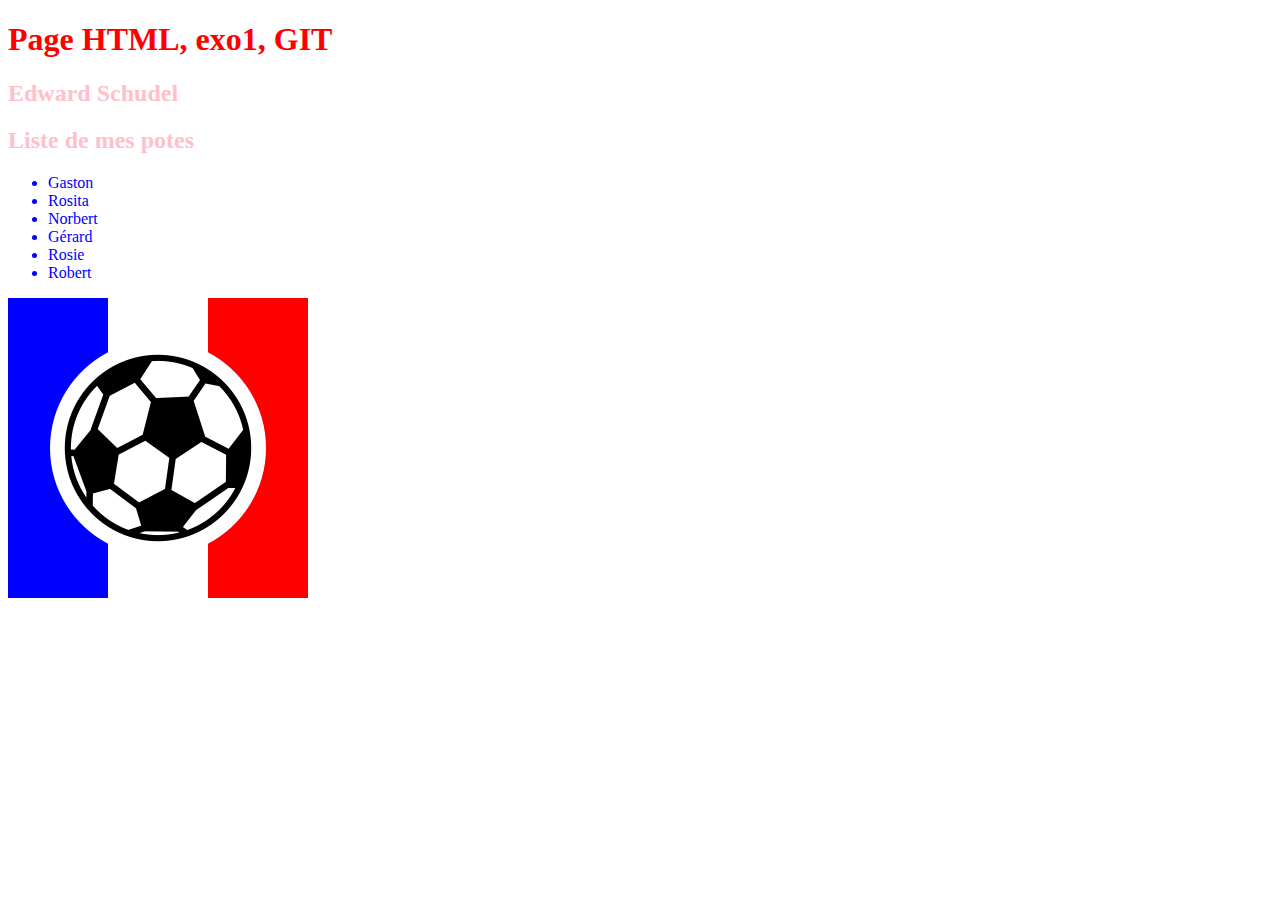
==== index.html @ f6f22087 "Ajout du css et de img" ====
<!DOCTYPE html>
<html>
<head>
    <meta charset="utf-8" />
    <meta http-equiv="X-UA-Compatible" content="IE=edge">
    <title>Page index GIT</title>
    <meta name="viewport" content="width=device-width, initial-scale=1">
    <link rel="stylesheet" type="text/css" media="screen" href="./css/style.css" />
    <script src="main.js"></script>
</head>
<body>
    <h1>Page HTML, exo1, GIT</h1>
    <h2>Edward Schudel</h2>
    <h2>Liste de mes potes</h2>
    <ul>
        <li>Gaston</li>
        <li>Rosita</li>
        <li>Norbert</li>
        <li>Gérard</li>
        <li>Rosie</li>
        <li>Robert</li>
    </ul>
    <img src="./img/300px-French_football.svg.png" alt="image ballon de foot">
</body>
</html>
---- css/style.css ----
h1 {
    color: red;
}

h2  {
    color : pink;
}

ul { 
    color: blue;
}
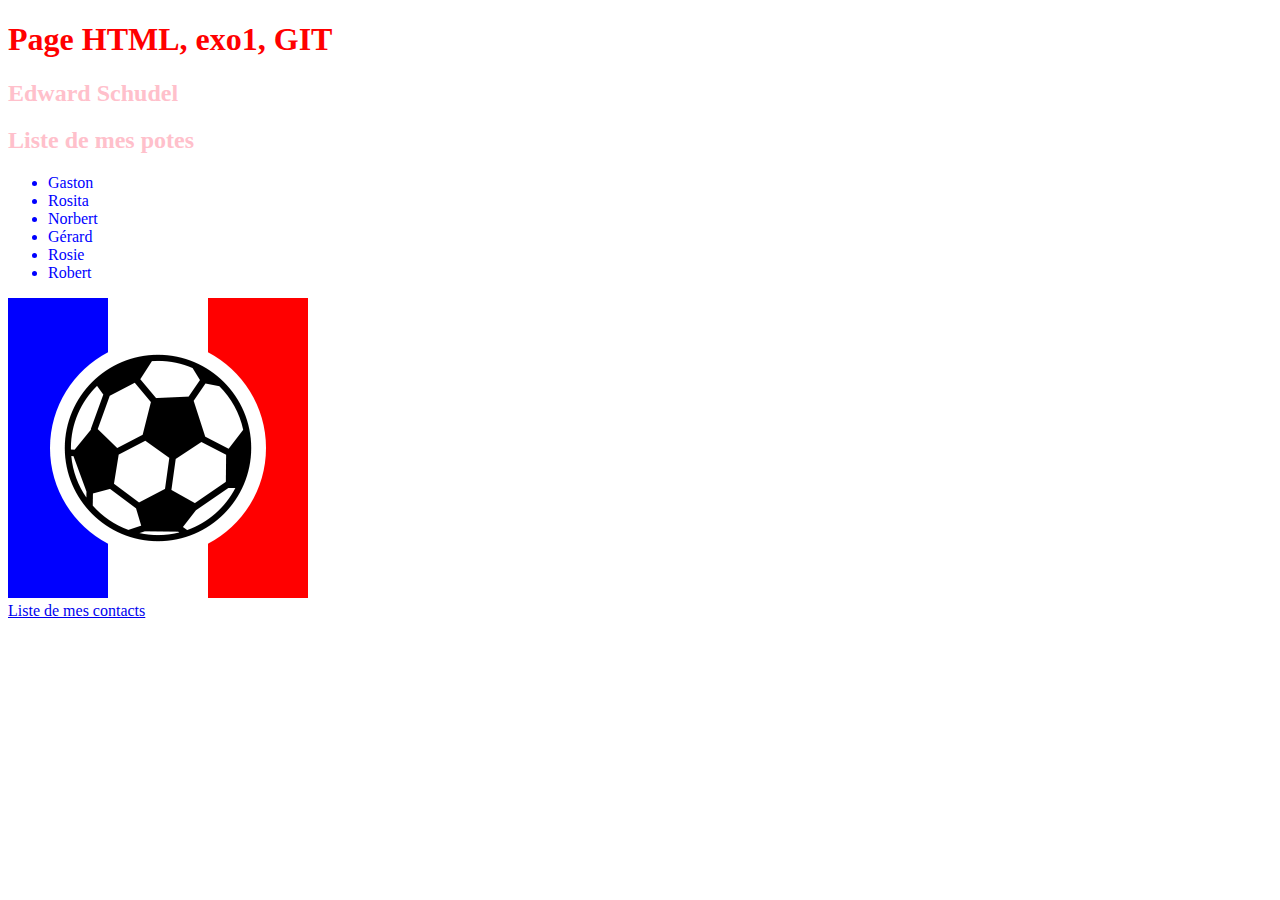
==== commit 23d7bd0f: "Création des contacts pro" ====
--- a/index.html
+++ b/index.html
@@ -21,5 +21,6 @@
         <li>Robert</li>
     </ul>
     <img src="./img/300px-French_football.svg.png" alt="image ballon de foot">
+    <a href="./contacts.html">Liste de mes contacts</a>
 </body>
 </html>--- a/css/style.css
+++ b/css/style.css
@@ -8,4 +8,6 @@
 
 ul { 
     color: blue;
-}+}
+
+a {display: block;}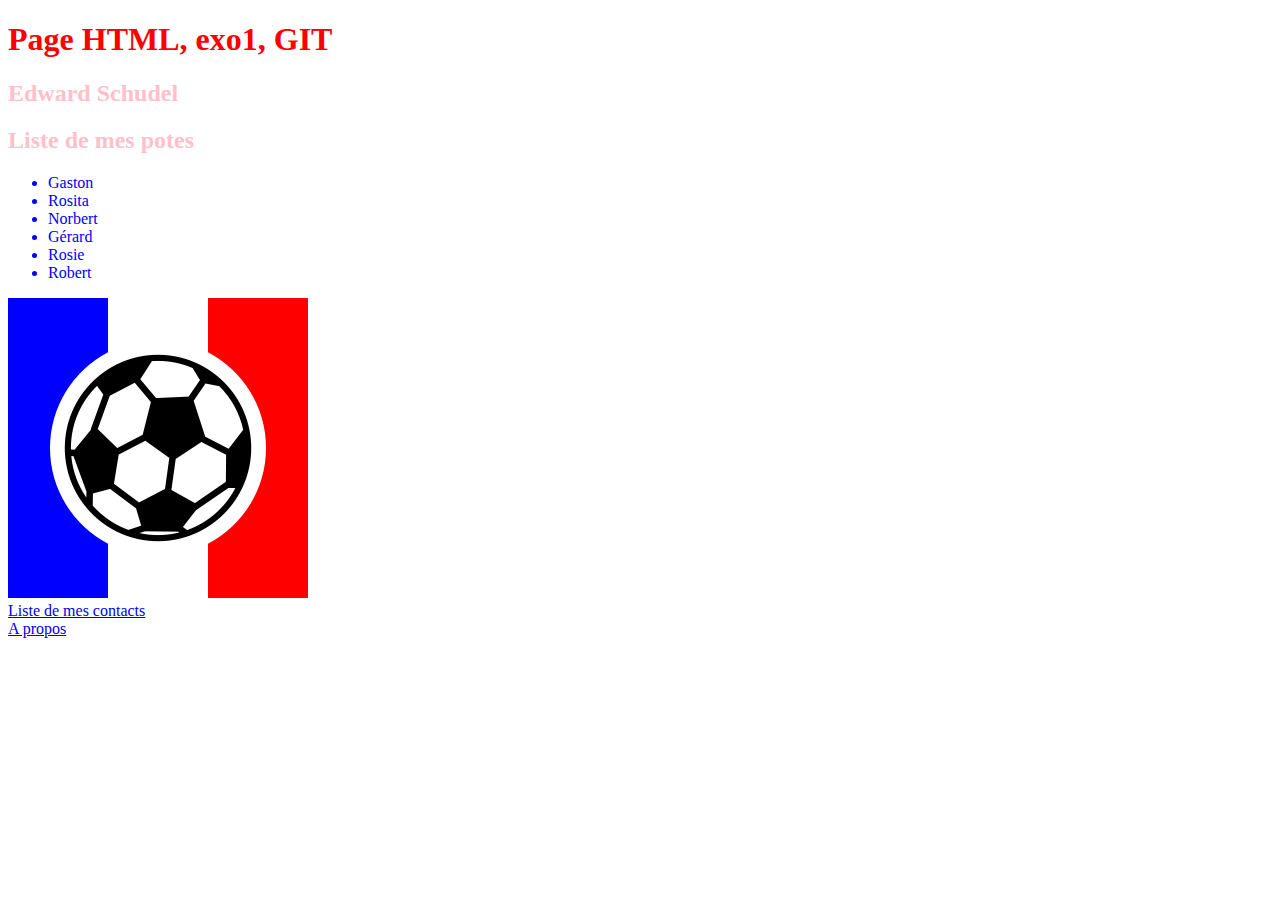
==== commit 706e1374: "Création à propos" ====
--- a/index.html
+++ b/index.html
@@ -22,5 +22,6 @@
     </ul>
     <img src="./img/300px-French_football.svg.png" alt="image ballon de foot">
     <a href="./contacts.html">Liste de mes contacts</a>
+    <a href="./apropos.html">A propos</a>
 </body>
 </html>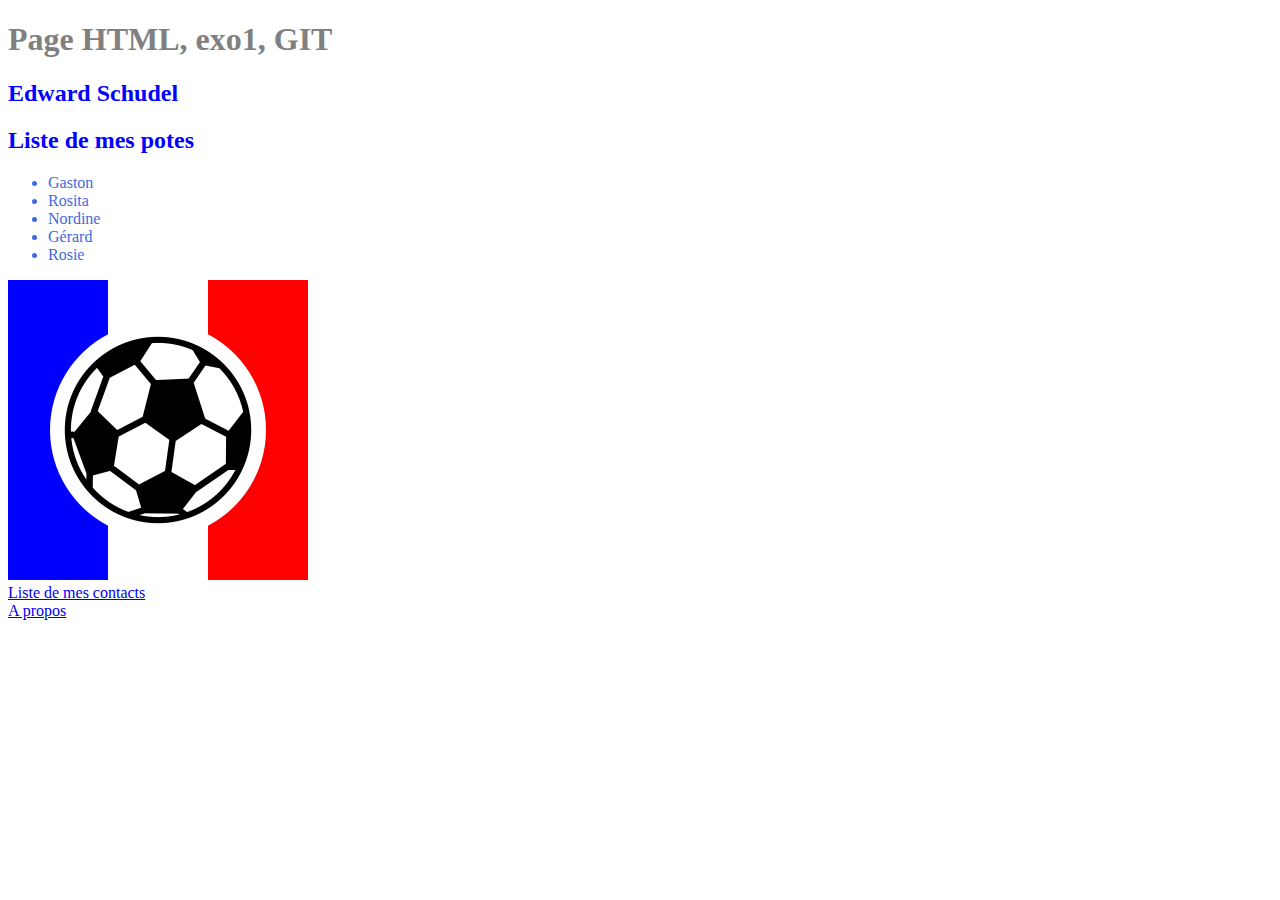
==== commit 3960ec5d: "Ajout des tarifs" ====
--- a/index.html
+++ b/index.html
@@ -3,7 +3,7 @@
 <head>
     <meta charset="utf-8" />
     <meta http-equiv="X-UA-Compatible" content="IE=edge">
-    <title>Page index GIT</title>
+    <title>Page Exo1 GIT</title>
     <meta name="viewport" content="width=device-width, initial-scale=1">
     <link rel="stylesheet" type="text/css" media="screen" href="./css/style.css" />
     <script src="main.js"></script>
@@ -15,10 +15,9 @@
     <ul>
         <li>Gaston</li>
         <li>Rosita</li>
-        <li>Norbert</li>
+        <li>Nordine</li>
         <li>Gérard</li>
         <li>Rosie</li>
-        <li>Robert</li>
     </ul>
     <img src="./img/300px-French_football.svg.png" alt="image ballon de foot">
     <a href="./contacts.html">Liste de mes contacts</a>
--- a/css/style.css
+++ b/css/style.css
@@ -1,13 +1,13 @@
 h1 {
-    color: red;
+    color: grey;
 }
 
 h2  {
-    color : pink;
+    color :blue;
 }
 
 ul { 
-    color: blue;
+    color: royalblue;
 }
 
 a {display: block;}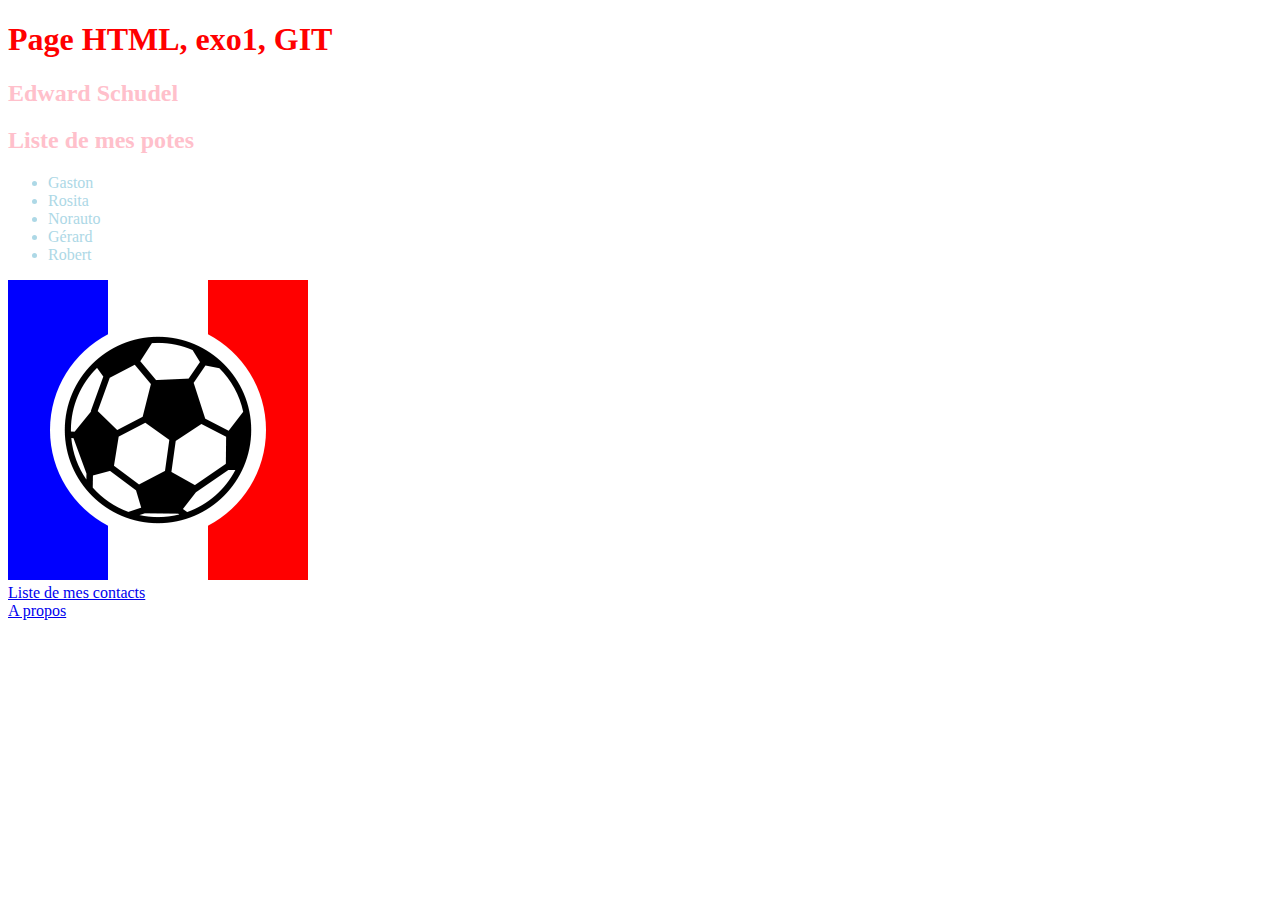
==== commit 9cf3c486: "Quelques modifs" ====
--- a/index.html
+++ b/index.html
@@ -3,7 +3,7 @@
 <head>
     <meta charset="utf-8" />
     <meta http-equiv="X-UA-Compatible" content="IE=edge">
-    <title>Page Exo1 GIT</title>
+    <title>Page index GIT</title>
     <meta name="viewport" content="width=device-width, initial-scale=1">
     <link rel="stylesheet" type="text/css" media="screen" href="./css/style.css" />
     <script src="main.js"></script>
@@ -15,9 +15,9 @@
     <ul>
         <li>Gaston</li>
         <li>Rosita</li>
-        <li>Nordine</li>
+        <li>Norauto</li>
         <li>Gérard</li>
-        <li>Rosie</li>
+        <li>Robert</li>
     </ul>
     <img src="./img/300px-French_football.svg.png" alt="image ballon de foot">
     <a href="./contacts.html">Liste de mes contacts</a>
--- a/css/style.css
+++ b/css/style.css
@@ -1,13 +1,13 @@
 h1 {
-    color: grey;
+    color: red;
 }
 
 h2  {
-    color :blue;
+    color : pink;
 }
 
 ul { 
-    color: royalblue;
+    color: lightblue;
 }
 
 a {display: block;}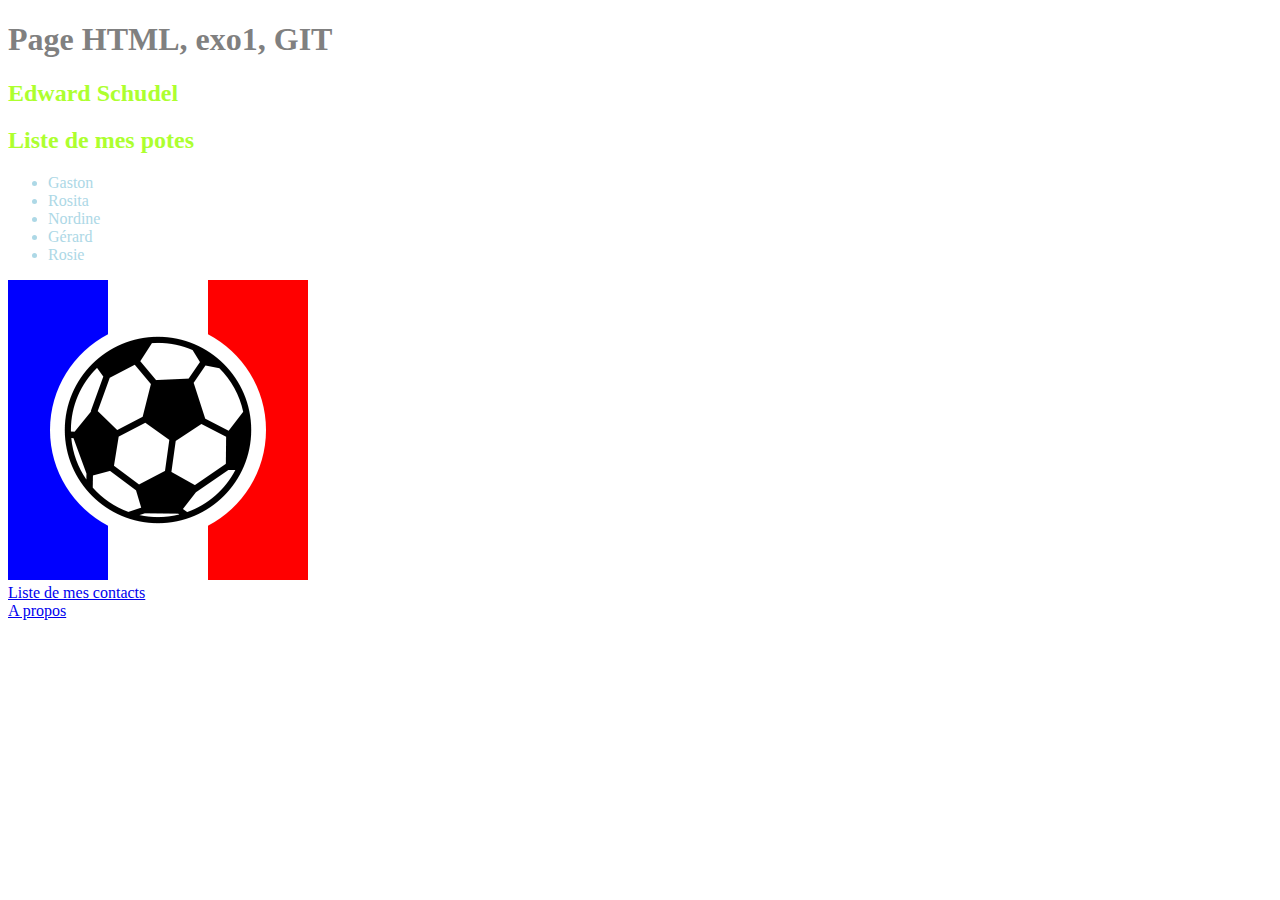
==== commit 2ee8342d: "Resolution des conflits" ====
--- a/index.html
+++ b/index.html
@@ -3,7 +3,7 @@
 <head>
     <meta charset="utf-8" />
     <meta http-equiv="X-UA-Compatible" content="IE=edge">
-    <title>Page index GIT</title>
+    <title>Page Exo1 GIT</title>
     <meta name="viewport" content="width=device-width, initial-scale=1">
     <link rel="stylesheet" type="text/css" media="screen" href="./css/style.css" />
     <script src="main.js"></script>
@@ -15,9 +15,9 @@
     <ul>
         <li>Gaston</li>
         <li>Rosita</li>
-        <li>Norauto</li>
+        <li>Nordine</li>
         <li>Gérard</li>
-        <li>Robert</li>
+        <li>Rosie</li>
     </ul>
     <img src="./img/300px-French_football.svg.png" alt="image ballon de foot">
     <a href="./contacts.html">Liste de mes contacts</a>
--- a/css/style.css
+++ b/css/style.css
@@ -1,9 +1,9 @@
 h1 {
-    color: red;
+    color: grey;
 }
 
 h2  {
-    color : pink;
+    color :greenyellow;
 }
 
 ul { 
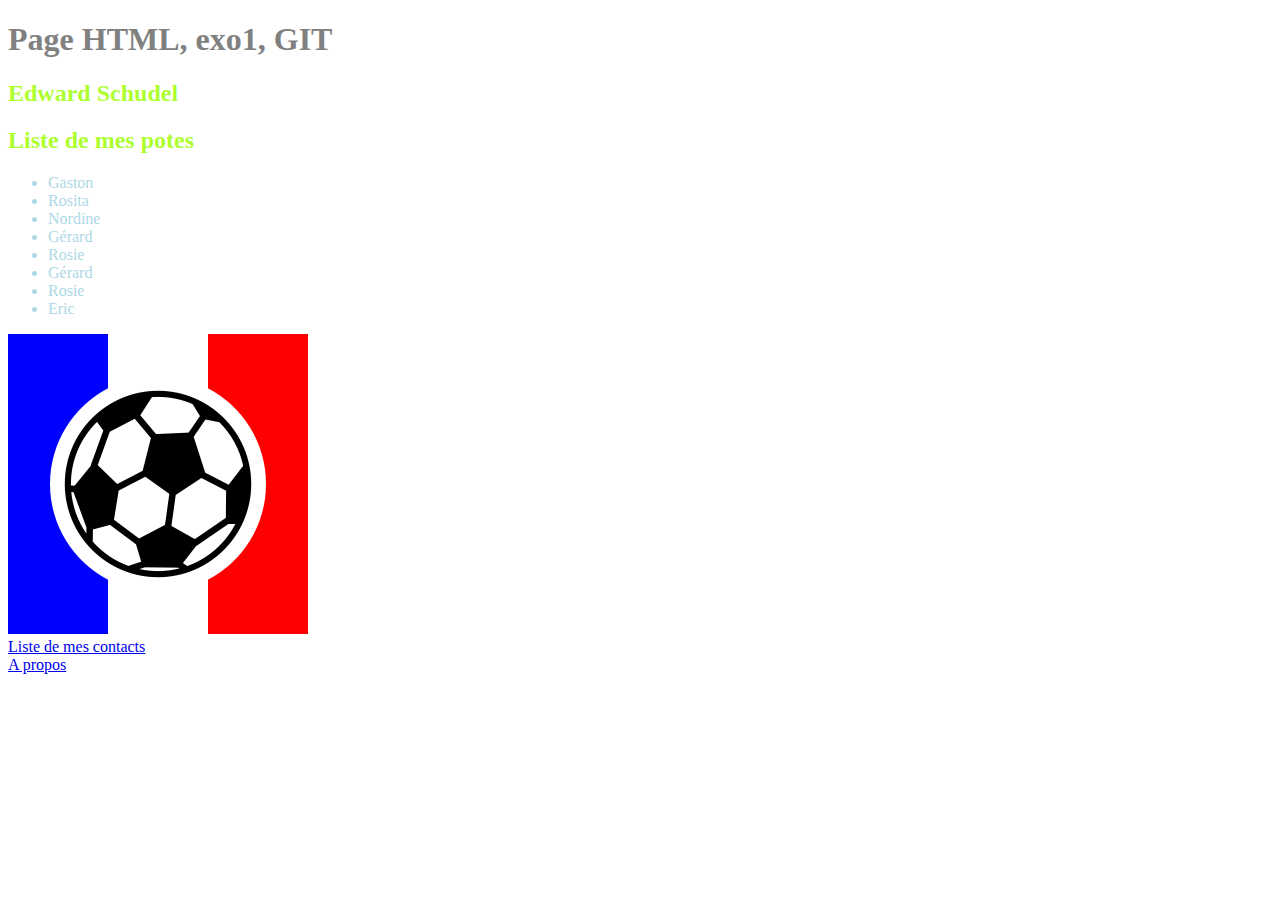
==== commit 47c66a63: "Modification du index.html" ====
--- a/index.html
+++ b/index.html
@@ -18,9 +18,13 @@
         <li>Nordine</li>
         <li>Gérard</li>
         <li>Rosie</li>
+        <li>Gérard</li>
+        <li>Rosie</li>
+        <li>Eric</li>
     </ul>
     <img src="./img/300px-French_football.svg.png" alt="image ballon de foot">
     <a href="./contacts.html">Liste de mes contacts</a>
     <a href="./apropos.html">A propos</a>
+    <a href="./testos.html"></a>
 </body>
 </html>